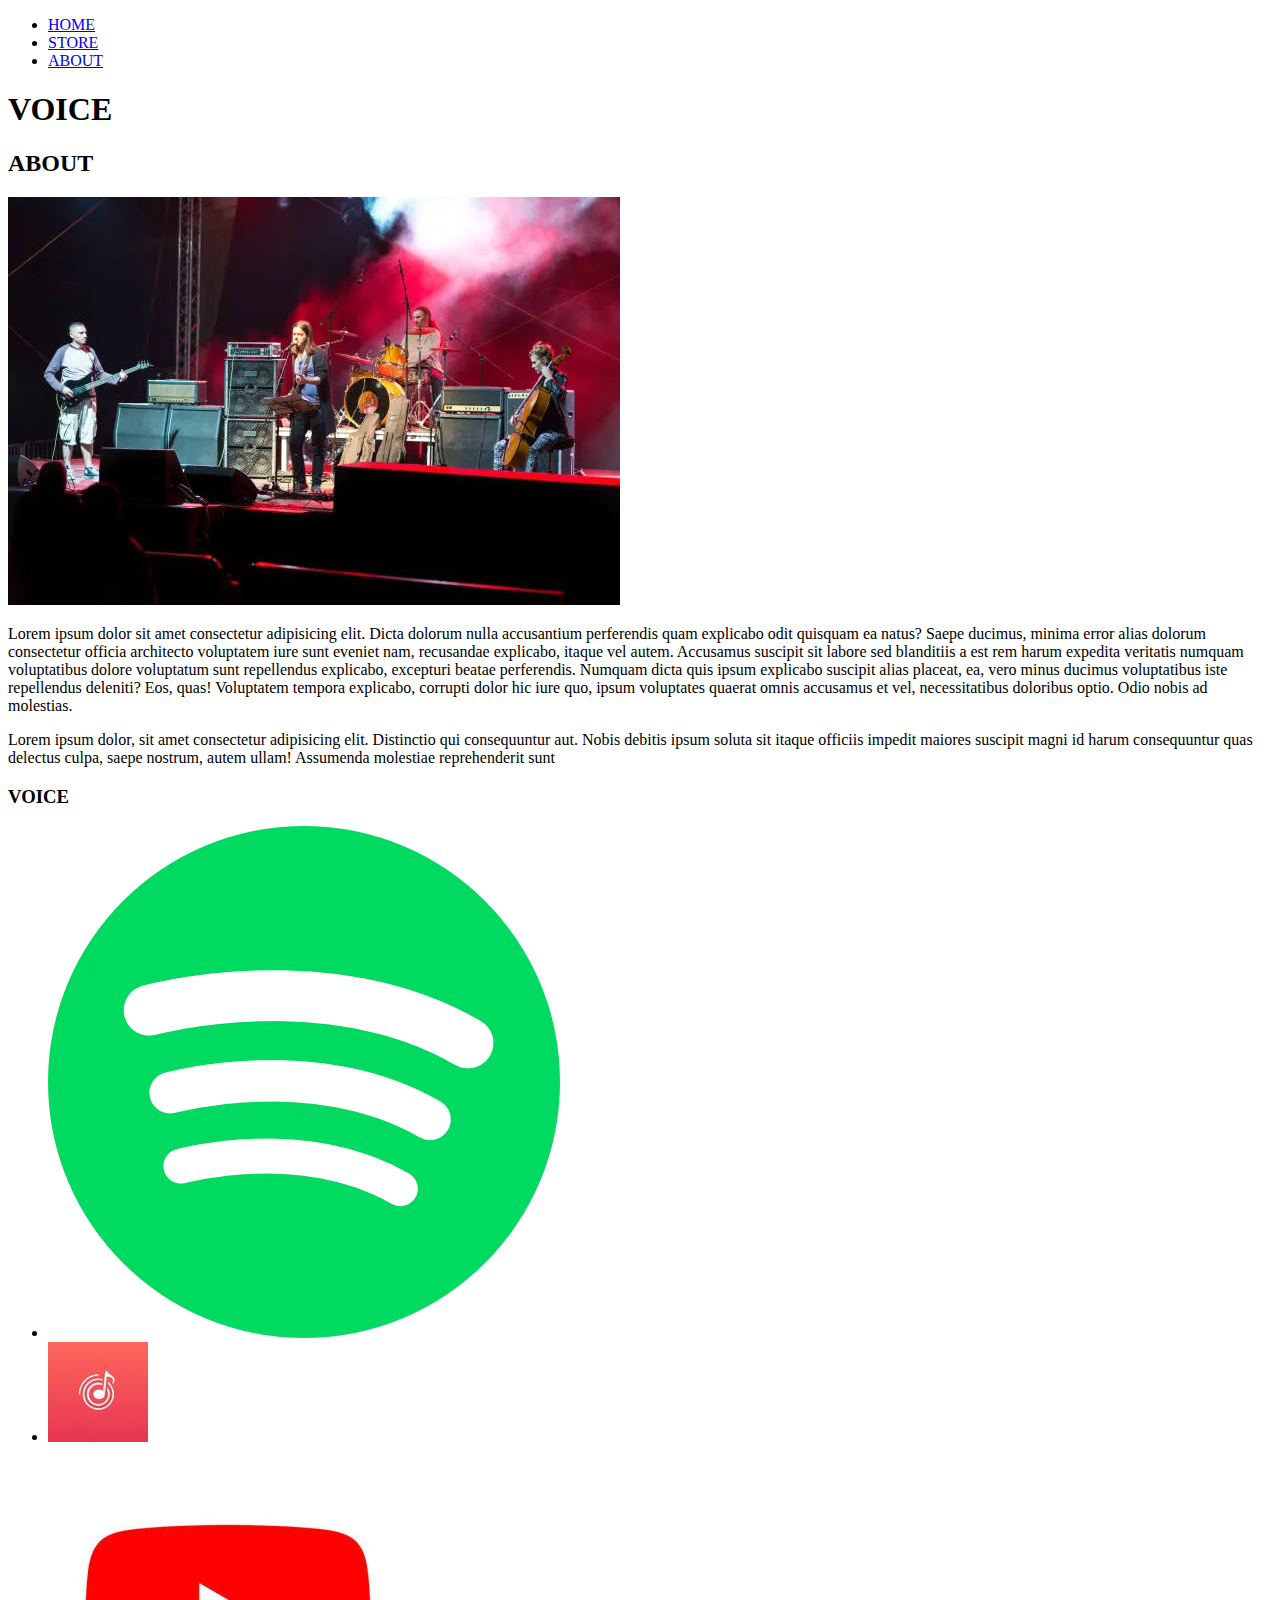
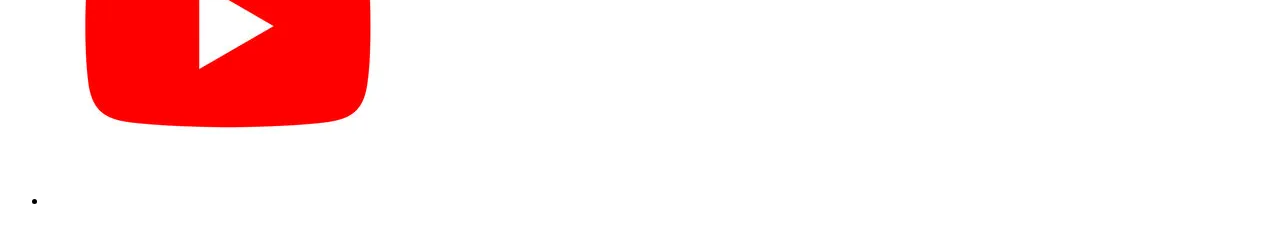
==== about.html @ 53546a19 "Add files via upload" ====
<!DOCTYPE html>
<html>
    <head>
        <title>The Generics | About</title>
        <meta name="description" content="This is the description">
        <link rel="stylesheet" href="styles.css" />
    </head>
    <body>
        <header class="main-header">
            <nav class="nav main-nav">
                <ul>
                    <li><a href="index.html">HOME</a></li>
                    <li><a href="store.html">STORE</a></li>
                    <li><a href="about.html">ABOUT</a></li>
                </ul>
            </nav>
            <h1 class="band-name band-name-large">VOICE</h1>
        </header>
      <div class="d"> 
        <div class="foot">
        <section class="content-section container">
            <h2 class="section-header">ABOUT</h2>
            <img class="about-band-image" src="logo/band.webp">
            <p>Lorem ipsum dolor sit amet consectetur adipisicing elit. Dicta dolorum nulla accusantium perferendis quam explicabo odit quisquam ea natus? Saepe ducimus, minima error alias dolorum consectetur officia architecto voluptatem iure sunt eveniet nam, recusandae explicabo, itaque vel autem. Accusamus suscipit sit labore sed blanditiis a est rem harum expedita veritatis numquam voluptatibus dolore voluptatum sunt repellendus explicabo, excepturi beatae perferendis. Numquam dicta quis ipsum explicabo suscipit alias placeat, ea, vero minus ducimus voluptatibus iste repellendus deleniti? Eos, quas! Voluptatem tempora explicabo, corrupti dolor hic iure quo, ipsum voluptates quaerat omnis accusamus et vel, necessitatibus doloribus optio. Odio nobis ad molestias.</p>
            <p>Lorem ipsum dolor, sit amet consectetur adipisicing elit. Distinctio qui consequuntur aut. Nobis debitis ipsum soluta sit itaque officiis impedit maiores suscipit magni id harum consequuntur quas delectus culpa, saepe nostrum, autem ullam! Assumenda molestiae reprehenderit sunt </p>
        </section>
        </div>
        <div class="sec">
        <footer class="main-footer">
            <div class="container main-footer-container">
                <h3 class="band-name">VOICE</h3>
                <ul class="nav footer-nav">
                    <li>
                        <a href="https://open.spotify.com/?" target="_blank">
                            <img src="logo/spotify_318-183430.webp">
                        </a>
                    </li>
                    <li>
                        <a href="https://wynk.in/music" target="_blank">
                            <img src="logo/wynk.jpg">
                        </a>
                    </li>
                    <li>
                        <a href="https://www.youtube.com" target="_blank">
                            <img src="logo/you.webp">
                        </a>
                    </li>
                </ul>
            </div>
        </footer>
        </div>
      </div>  
    </body>
</html>
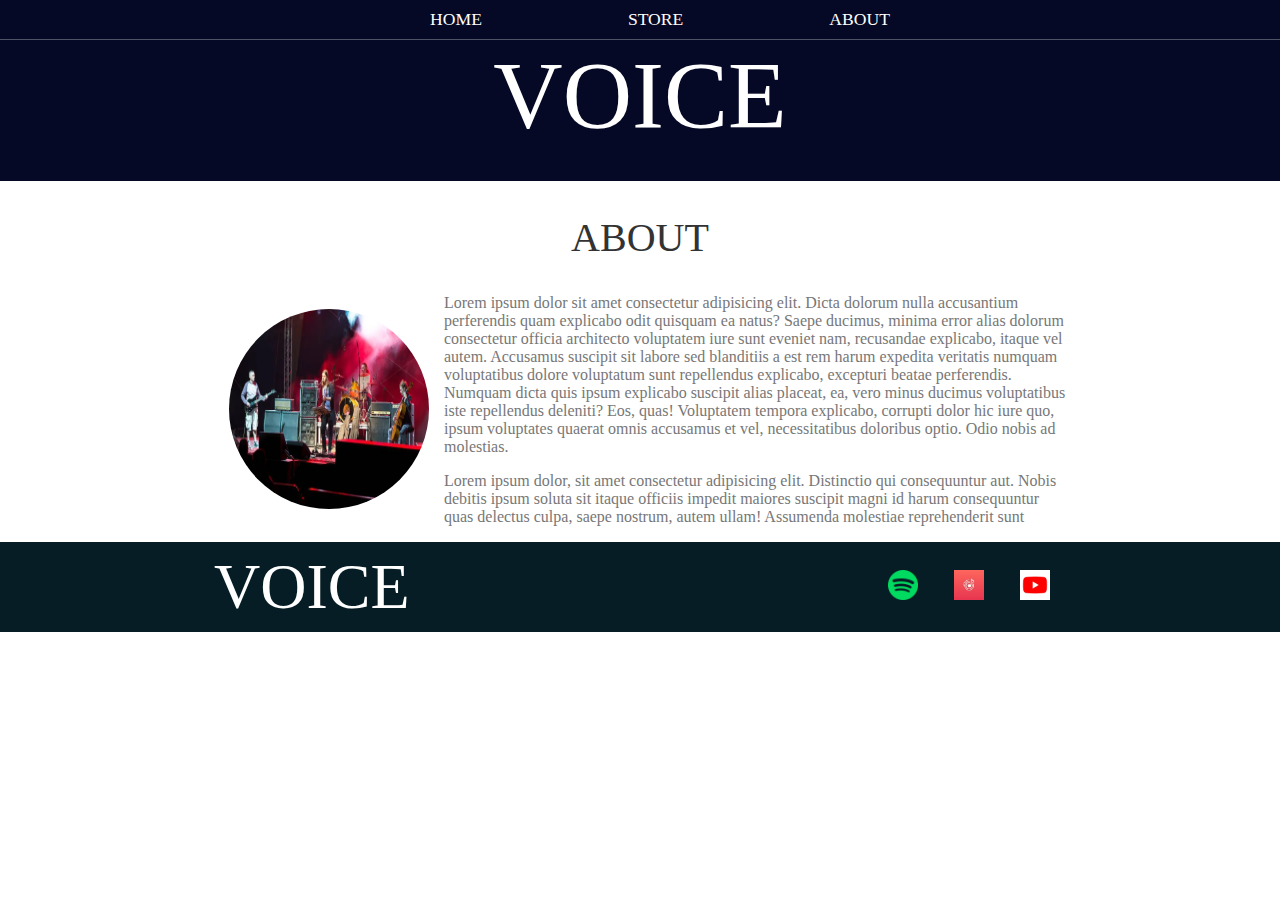
==== commit 427dc221: "Update about.html" ====
--- a/about.html
+++ b/about.html
@@ -1,7 +1,7 @@
 <!DOCTYPE html>
 <html>
     <head>
-        <title>The Generics | About</title>
+        <title>VOICE | About</title>
         <meta name="description" content="This is the description">
         <link rel="stylesheet" href="styles.css" />
     </head>
@@ -51,4 +51,4 @@
         </div>
       </div>  
     </body>
-</html>+</html>
--- a/styles.css
+++ b/styles.css
@@ -0,0 +1,330 @@
+* {
+    box-sizing: border-box;
+    font-family: Raleway;
+    color: #777;
+}
+
+html, body {
+    margin: 0;
+    padding: 0;
+    min-height: 100%;
+}
+
+.nav ul {
+    margin: 0;
+}
+
+.nav li {
+    display: inline;
+}
+
+.nav a {
+    display: inline-block;
+    padding: .5em;
+    color: white;
+    text-decoration: none;
+}
+
+.main-nav {
+    text-align: center;
+    font-size: 1.1em;
+    font-weight: lighter;
+    border-bottom: 1px solid rgba(255, 255, 255, .3)
+}
+
+.main-nav li {
+    padding: 0 5%;
+}
+
+.nav a:hover {
+    background-color: rgba(255, 255, 255, .3)
+}
+
+.main-header {
+    background-color: rgb(5, 9, 37);
+    background-image: url("Images/Header Background.jpg");
+    background-blend-mode: multiply;
+    background-size: cover;
+    padding-bottom: 30px;
+}
+
+.band-name {
+    text-align: center;
+    margin: 0;
+    font-size: 4em;
+    font-family: "Booter - Zero Zero";
+    font-weight: normal;
+    color: white;
+}
+
+.band-name-large {
+    font-size: 6em;
+}
+
+.content-section {
+    margin: 1em;
+}
+
+
+.container {
+    max-width: 900px;
+    margin: 0 auto;
+    padding: 0 1.5em;
+}
+.section-header {
+    font-family: "Metal Mania";
+    font-weight: normal;
+    color: #333;
+    text-align: center;
+    font-size: 2.5em;
+}
+.about-band-image {
+    float: left;
+    aspect-ratio: 1;
+    width: 200px;
+    margin: 15px;
+    border-radius: 50%;
+}
+
+.main-footer {
+    background-color: rgb(6, 29, 37);
+    color: white;
+    padding: .25em 0;
+    margin-bottom: 0;
+}
+
+.main-footer-container {
+    display: flex;
+    align-items: center;
+}
+
+.main-footer-container ul {
+    flex-grow: 1;
+    text-align: end;
+}
+
+.footer-nav li {
+    padding: 0 .5em;
+}
+
+.footer-nav img {
+    width: 30px;
+    height: 30px;
+}
+
+.btn {
+    text-align: center;
+    vertical-align: middle;
+    padding: .67em .67em;
+    cursor: pointer;
+}
+
+.btn-header {
+    margin: .5em 15% 2em 15%;
+    color: white;
+    border: 2px solid #2D9CDB;
+    background-color: rgba(255, 255, 255, .1);
+    border-radius: 0;
+    font-size: 1.5em;
+    font-weight: lighter;
+    padding-left: 2em;
+    padding-right: 2em;
+}
+
+.btn-header:hover {
+    background-color: rgba(255, 255, 255, .3);
+}
+
+.btn-play {
+    display: block;
+    margin: 0 auto;
+    color: #2D9CDB;
+    font-size: 4em;
+    border-radius: 50%;
+    width: 100px;
+    height: 100px;
+    padding: 0;
+    text-align: center;
+}
+
+.btn-primary {
+    color: white;
+    background-color: #56CCF2;
+    border: none;
+    border-radius: .3em;
+    font-weight: bold;
+}
+
+.btn-primary:hover {
+    background-color: #2D9CDB;
+}
+
+.tour-row {
+    border-bottom: 1px solid black;
+    padding-bottom: 1em;
+    margin-bottom: 1em;
+}
+
+.tour-row:last-child {
+    border: none;
+}
+
+.tour-item {
+    display: inline-block;
+    padding-right: .5em;
+}
+
+.tour-date {
+    color: #555;
+    width: 11%;
+    font-weight: bold;
+}
+
+.tour-city {
+    width: 24%;
+}
+
+.tour-arena {
+    width: 42%;
+}
+
+.tour-btn {
+    max-width: 19%;
+}
+
+.shop-item {
+    margin: 30px;
+}
+
+.shop-item-title {
+    display: block;
+    width: 100%;
+    text-align: center;
+    font-weight: bold;
+    font-size: 1.5em;
+    color: #333;
+    margin-bottom: 15px;
+}
+
+.shop-item-image {
+    height: 250px;
+}
+
+.shop-item-details {
+    display: flex;
+    align-items: center;
+    padding: 5px;
+}
+
+.shop-item-price {
+    flex-grow: 1;
+    color: #333;
+}
+
+.shop-items {
+    display: flex;
+    flex-wrap: wrap;
+    justify-content: space-around;
+}
+
+.cart-header {
+    font-weight: bold;
+    font-size: 1.25em;
+    color: #333;
+}
+
+.cart-column {
+    display: flex;
+    align-items: center;
+    border-bottom: 1px solid black;
+    margin-right: 1.5em;
+    padding-bottom: 10px;
+    margin-top: 10px;
+}
+
+.cart-row {
+    display: flex;
+}
+
+.cart-item {
+    width: 45%;
+}
+
+.cart-price {
+    width: 20%;
+    font-size: 1.2em;
+    color: #333;
+}
+
+.cart-quantity {
+    width: 35%;
+}
+
+.cart-item-title {
+    color: #333;
+    margin-left: .5em;
+    font-size: 1.2em;
+}
+
+.cart-item-image {
+    width: 75px;
+    height: auto;
+    border-radius: 10px;
+}
+
+.btn-danger {
+    color: white;
+    background-color: #EB5757;
+    border: none;
+    border-radius: .3em;
+    font-weight: bold;
+}
+
+.btn-danger:hover {
+    background-color: #CC4C4C;
+}
+
+.cart-quantity-input {
+    height: 34px;
+    width: 50px;
+    border-radius: 5px;
+    border: 1px solid #56CCF2;
+    background-color: #eee;
+    color: #333;
+    padding: 0;
+    text-align: center;
+    font-size: 1.2em;
+    margin-right: 25px;
+}
+
+.cart-row:last-child {
+    border-bottom: 1px solid black;
+}
+
+.cart-row:last-child .cart-column {
+    border: none;
+}
+
+.cart-total {
+    text-align: end;
+    margin-top: 10px;
+    margin-right: 10px;
+}
+
+.cart-total-title {
+    font-weight: bold;
+    font-size: 1.5em;
+    color: black;
+    margin-right: 20px;
+}
+
+.cart-total-price {
+    color: #333;
+    font-size: 1.1em;
+}
+
+.btn-purchase {
+    display: block;
+    margin: 40px auto 80px auto;
+    font-size: 1.75em;
+}
